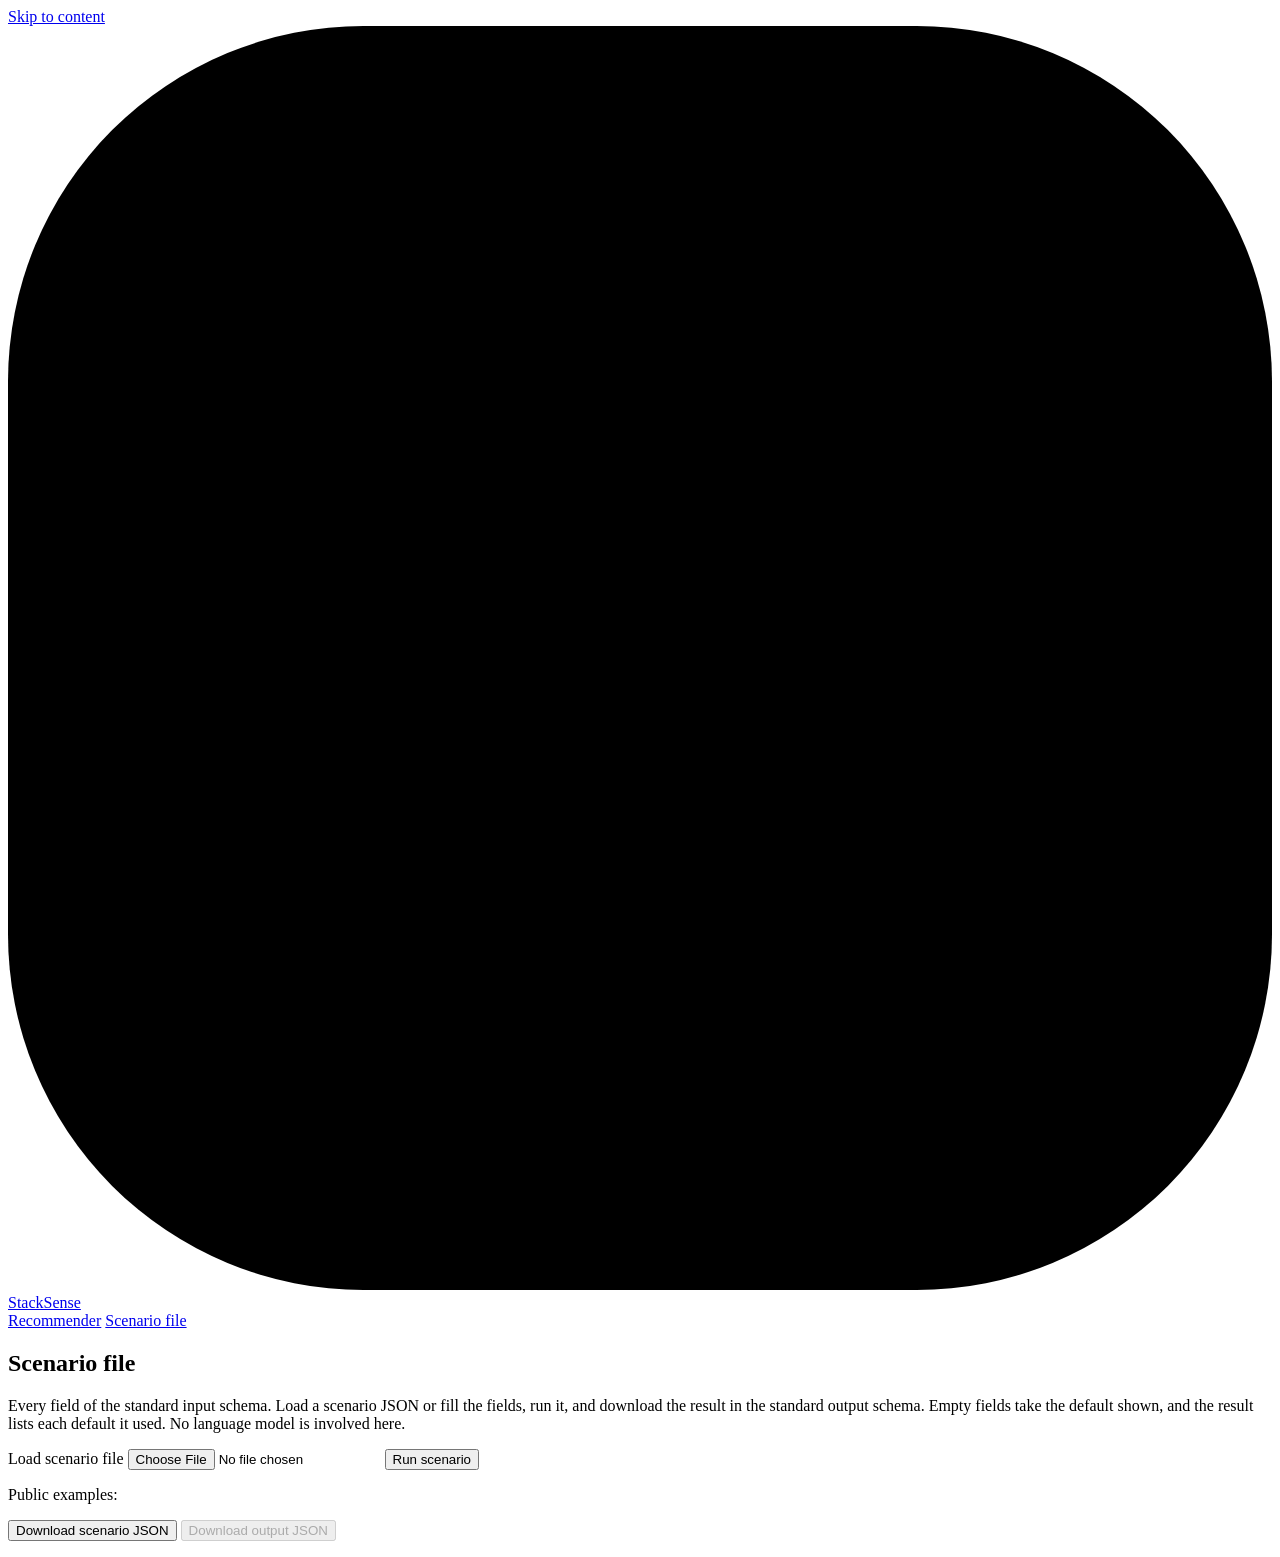
==== app/static/scenario.html @ 5407a537 "Add a scenario-file page with every standard field, example files and JSON export /scenario shows ea" ====
<!doctype html>
<html lang="en">
<head>
  <meta charset="utf-8">
  <meta name="viewport" content="width=device-width, initial-scale=1">
  <title>StackSense: scenario file</title>
  <meta name="description" content="Run a scenario in the standard input schema and export the result in the standard output schema.">
  <meta name="color-scheme" content="light dark">
  <link rel="icon" href="data:image/svg+xml,%3Csvg xmlns='http://www.w3.org/2000/svg' viewBox='0 0 32 32'%3E%3Crect width='32' height='32' rx='8' fill='%233a1546'/%3E%3Cpath d='M8 10h16M8 16h12M8 22h8' stroke='%23d6ab55' stroke-width='3' stroke-linecap='round'/%3E%3C/svg%3E">
  <link rel="stylesheet" href="/static/fonts/fonts.css">
  <link rel="stylesheet" href="/static/styles.css">
  <link rel="stylesheet" href="/static/scenario.css">
  <script>
    (function () {
      var t = null;
      try { t = new URLSearchParams(location.search).get("theme") || localStorage.getItem("ss-theme"); } catch (e) {}
      if (t === "light" || t === "dark") document.documentElement.setAttribute("data-theme", t);
    })();
  </script>
</head>
<body>
  <a class="skip" href="#main">Skip to content</a>
  <header class="top">
    <div class="top-in">
      <a class="brand" href="/" aria-label="StackSense home">
        <svg class="brand-mark" viewBox="0 0 32 32" aria-hidden="true"><rect width="32" height="32" rx="9"/><path d="M8 10.5h16M8 16h11.5M8 21.5h7"/></svg>
        <span>StackSense</span>
      </a>
      <nav class="nav" aria-label="Main">
        <a class="nav-b" href="/">Recommender</a>
        <a class="nav-b" href="/scenario" aria-current="page">Scenario file</a>
      </nav>
    </div>
  </header>
  <main id="main" class="sc" tabindex="-1">
    <section class="sc-in" aria-labelledby="sc-h">
      <h1 id="sc-h">Scenario file</h1>
      <p class="muted small">Every field of the standard input schema. Load a scenario JSON or fill the fields, run it, and
        download the result in the standard output schema. Empty fields take the default shown, and the result lists each
        default it used. No language model is involved here.</p>
      <div class="sc-bar">
        <label class="sc-btn" for="sc-file">Load scenario file</label>
        <input type="file" id="sc-file" accept=".json,application/json" class="sr-only">
        <button type="button" class="sc-btn sc-go" id="sc-run">Run scenario</button>
      </div>
      <p class="small"><span class="muted">Public examples:</span> <span id="sc-ex"></span></p>
      <div class="sc-bar">
        <button type="button" class="sc-btn" id="sc-dl-in">Download scenario JSON</button>
        <button type="button" class="sc-btn" id="sc-dl-out" disabled>Download output JSON</button>
      </div>
      <p id="sc-msg" class="small muted" role="status"></p>
      <form id="sc-form" class="sc-form" novalidate></form>
    </section>
    <section class="sc-out" id="sc-out" aria-live="polite" aria-label="Result"></section>
  </main>
  <script src="/static/scenario.js"></script>
</body>
</html>
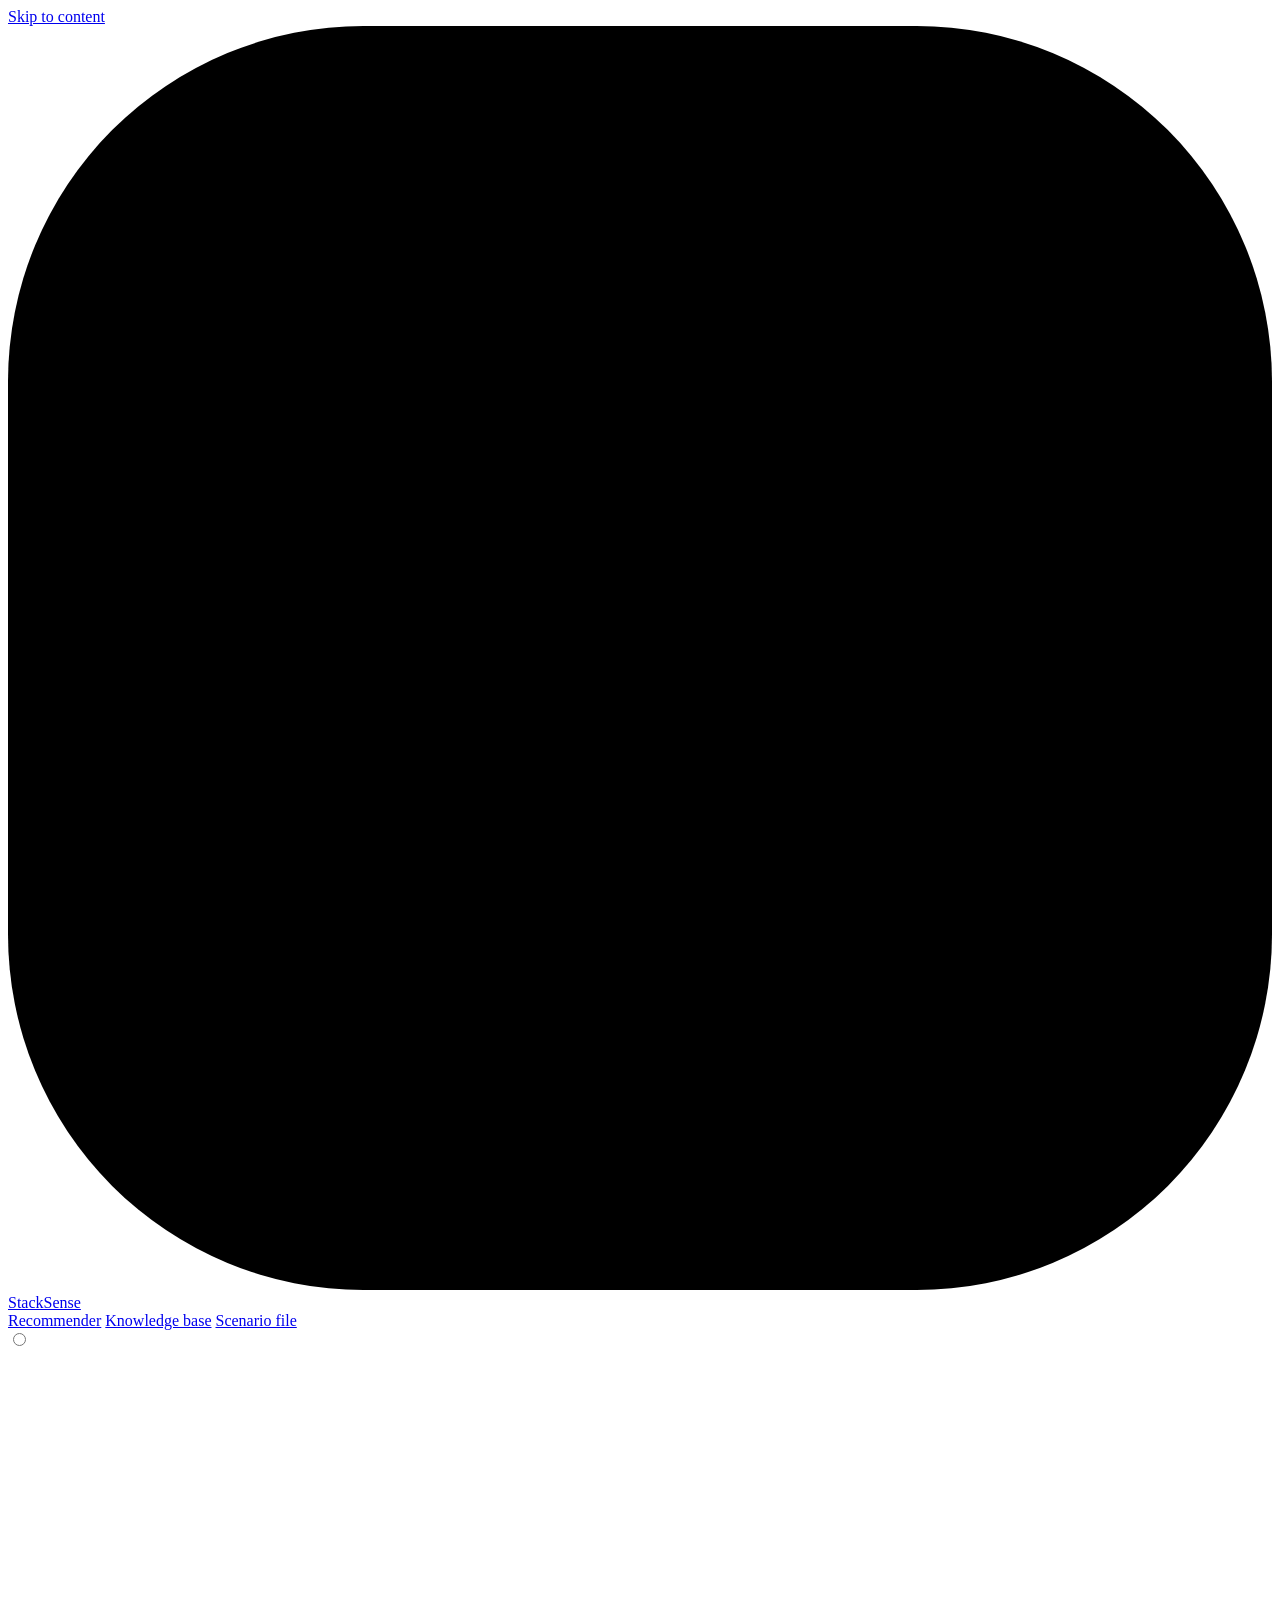
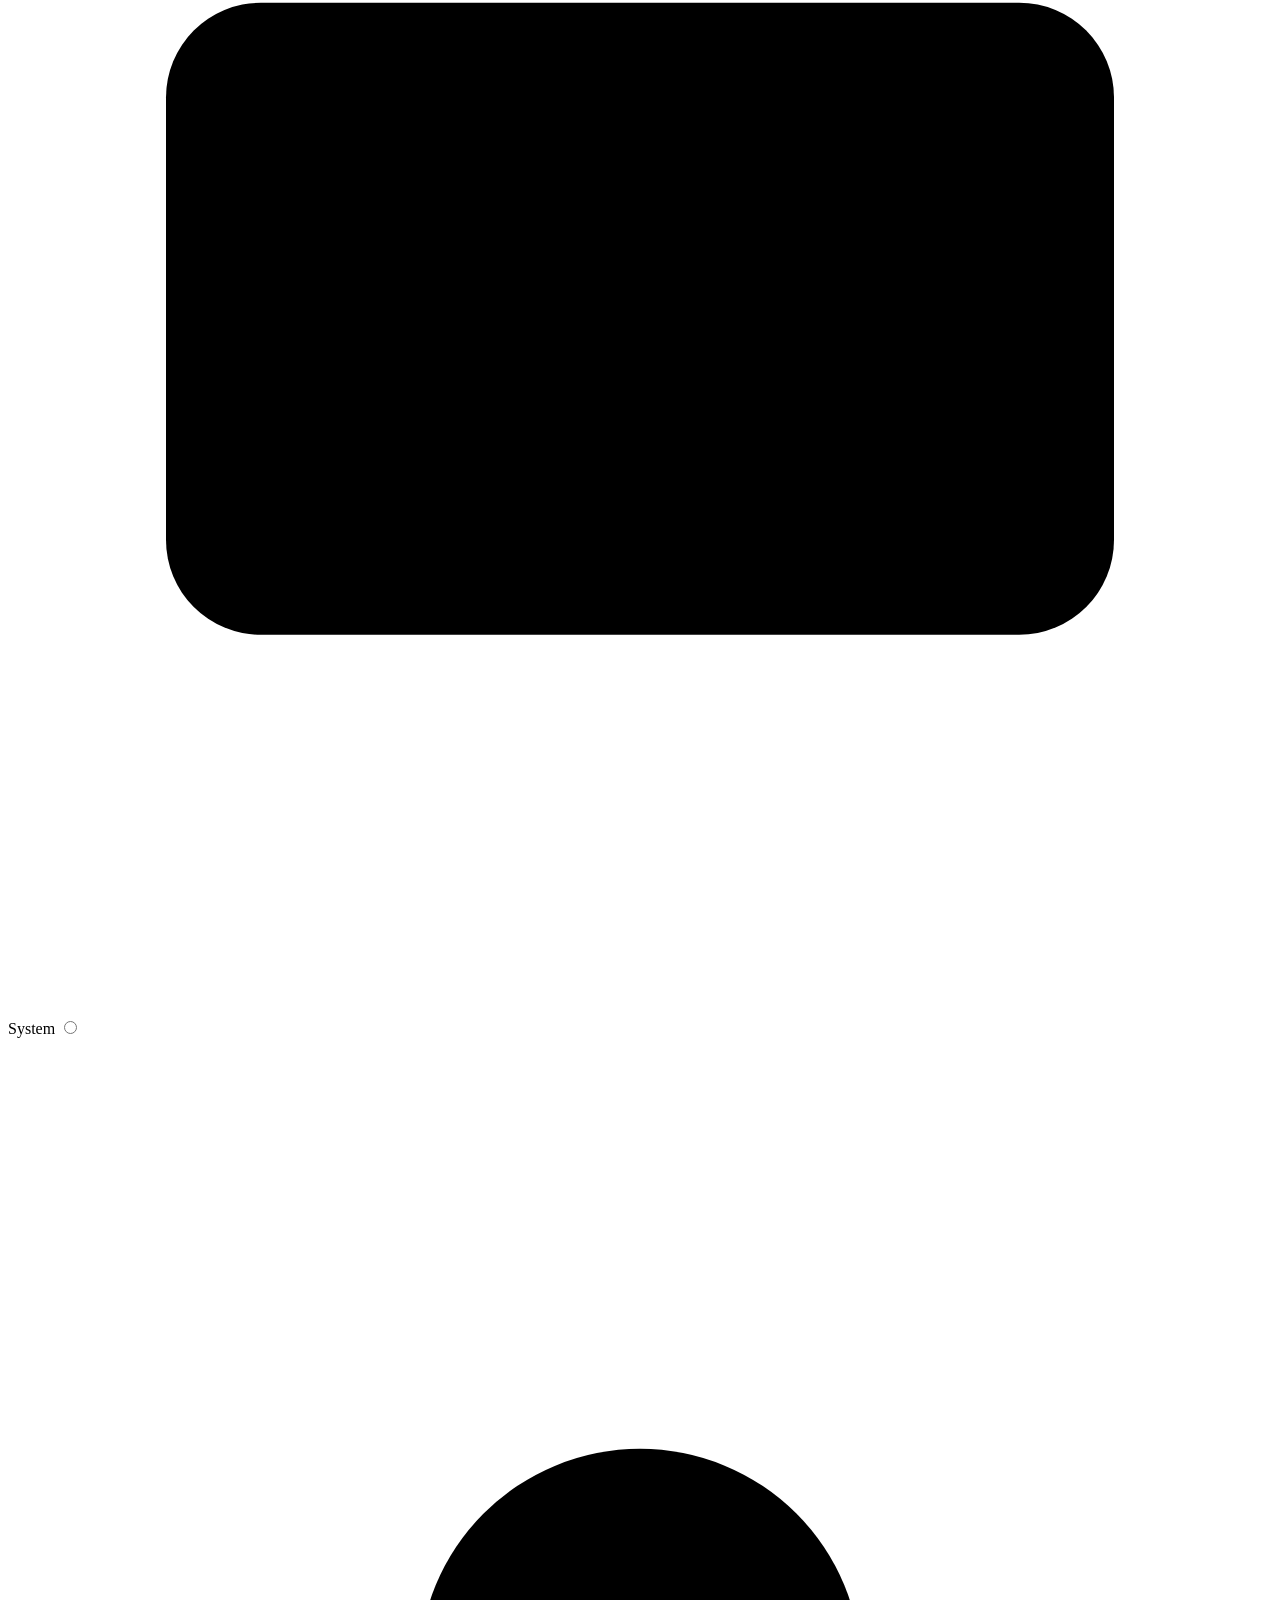
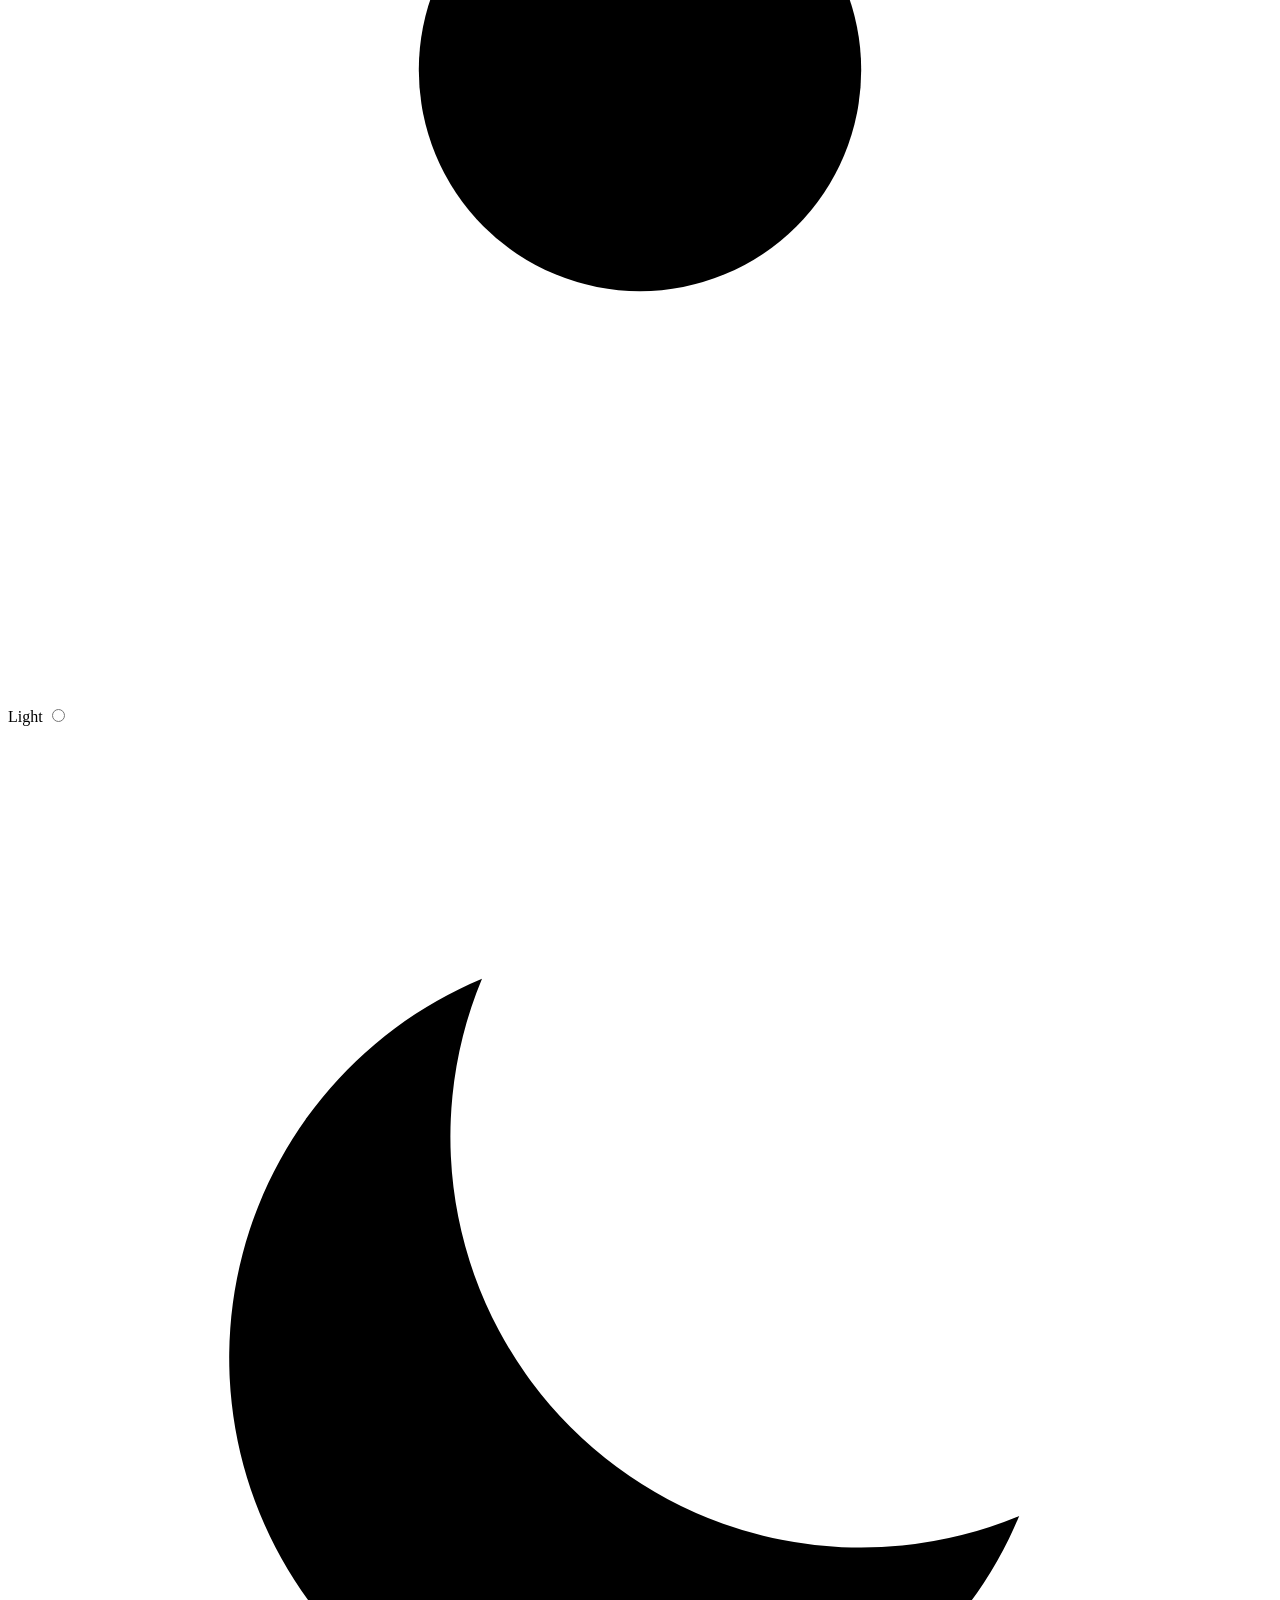
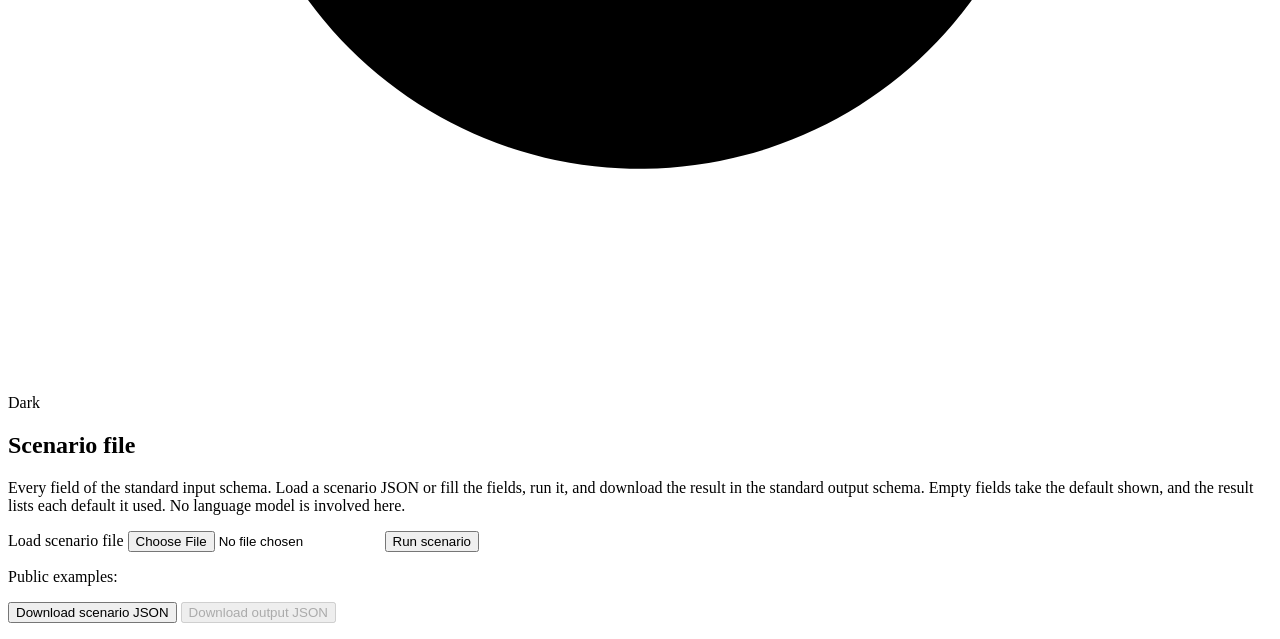
==== commit f458dcab: "Restyle the app in slate, mist and cyan with self-hosted Atkinson Hyperlegible - Self-host Atkinson " ====
--- a/app/static/scenario.html
+++ b/app/static/scenario.html
@@ -6,7 +6,10 @@
   <title>StackSense: scenario file</title>
   <meta name="description" content="Run a scenario in the standard input schema and export the result in the standard output schema.">
   <meta name="color-scheme" content="light dark">
-  <link rel="icon" href="data:image/svg+xml,%3Csvg xmlns='http://www.w3.org/2000/svg' viewBox='0 0 32 32'%3E%3Crect width='32' height='32' rx='8' fill='%233a1546'/%3E%3Cpath d='M8 10h16M8 16h12M8 22h8' stroke='%23d6ab55' stroke-width='3' stroke-linecap='round'/%3E%3C/svg%3E">
+  <meta name="theme-color" content="#2a313d" media="(prefers-color-scheme: light)">
+  <meta name="theme-color" content="#181d24" media="(prefers-color-scheme: dark)">
+  <link rel="icon" href="data:image/svg+xml,%3Csvg xmlns='http://www.w3.org/2000/svg' viewBox='0 0 32 32'%3E%3Crect width='32' height='32' rx='8' fill='%233eede7'/%3E%3Cpath d='M8 10h16M8 16h12M8 22h8' stroke='%232a313d' stroke-width='3' stroke-linecap='round'/%3E%3C/svg%3E">
+  <link rel="preload" href="/static/fonts/atkinson-next-latin.woff2" as="font" type="font/woff2" crossorigin>
   <link rel="stylesheet" href="/static/fonts/fonts.css">
   <link rel="stylesheet" href="/static/styles.css">
   <link rel="stylesheet" href="/static/scenario.css">
@@ -28,14 +31,20 @@
       </a>
       <nav class="nav" aria-label="Main">
         <a class="nav-b" href="/">Recommender</a>
+        <a class="nav-b" href="/#view=kb">Knowledge base</a>
         <a class="nav-b" href="/scenario" aria-current="page">Scenario file</a>
       </nav>
+      <div class="theme" role="radiogroup" aria-label="Colour theme">
+        <label title="Follow system"><input type="radio" name="theme" value="auto"><svg viewBox="0 0 20 20" aria-hidden="true"><rect x="2.5" y="4" width="15" height="10" rx="1.5"/><path d="M7 17h6"/></svg><span class="sr-only">System</span></label>
+        <label title="Light"><input type="radio" name="theme" value="light"><svg viewBox="0 0 20 20" aria-hidden="true"><circle cx="10" cy="10" r="3.5"/><path d="M10 2v2M10 16v2M2 10h2M16 10h2M4.3 4.3l1.4 1.4M14.3 14.3l1.4 1.4M4.3 15.7l1.4-1.4M14.3 5.7l1.4-1.4"/></svg><span class="sr-only">Light</span></label>
+        <label title="Dark"><input type="radio" name="theme" value="dark"><svg viewBox="0 0 20 20" aria-hidden="true"><path d="M16 12.5A6.5 6.5 0 0 1 7.5 4a6.5 6.5 0 1 0 8.5 8.5z"/></svg><span class="sr-only">Dark</span></label>
+      </div>
     </div>
   </header>
   <main id="main" class="sc" tabindex="-1">
     <section class="sc-in" aria-labelledby="sc-h">
       <h1 id="sc-h">Scenario file</h1>
-      <p class="muted small">Every field of the standard input schema. Load a scenario JSON or fill the fields, run it, and
+      <p class="sc-lead">Every field of the standard input schema. Load a scenario JSON or fill the fields, run it, and
         download the result in the standard output schema. Empty fields take the default shown, and the result lists each
         default it used. No language model is involved here.</p>
       <div class="sc-bar">
@@ -43,7 +52,7 @@
         <input type="file" id="sc-file" accept=".json,application/json" class="sr-only">
         <button type="button" class="sc-btn sc-go" id="sc-run">Run scenario</button>
       </div>
-      <p class="small"><span class="muted">Public examples:</span> <span id="sc-ex"></span></p>
+      <p class="sc-exs"><span class="muted">Public examples:</span> <span id="sc-ex"></span></p>
       <div class="sc-bar">
         <button type="button" class="sc-btn" id="sc-dl-in">Download scenario JSON</button>
         <button type="button" class="sc-btn" id="sc-dl-out" disabled>Download output JSON</button>
@@ -53,6 +62,7 @@
     </section>
     <section class="sc-out" id="sc-out" aria-live="polite" aria-label="Result"></section>
   </main>
+  <script src="/static/theme.js"></script>
   <script src="/static/scenario.js"></script>
 </body>
 </html>
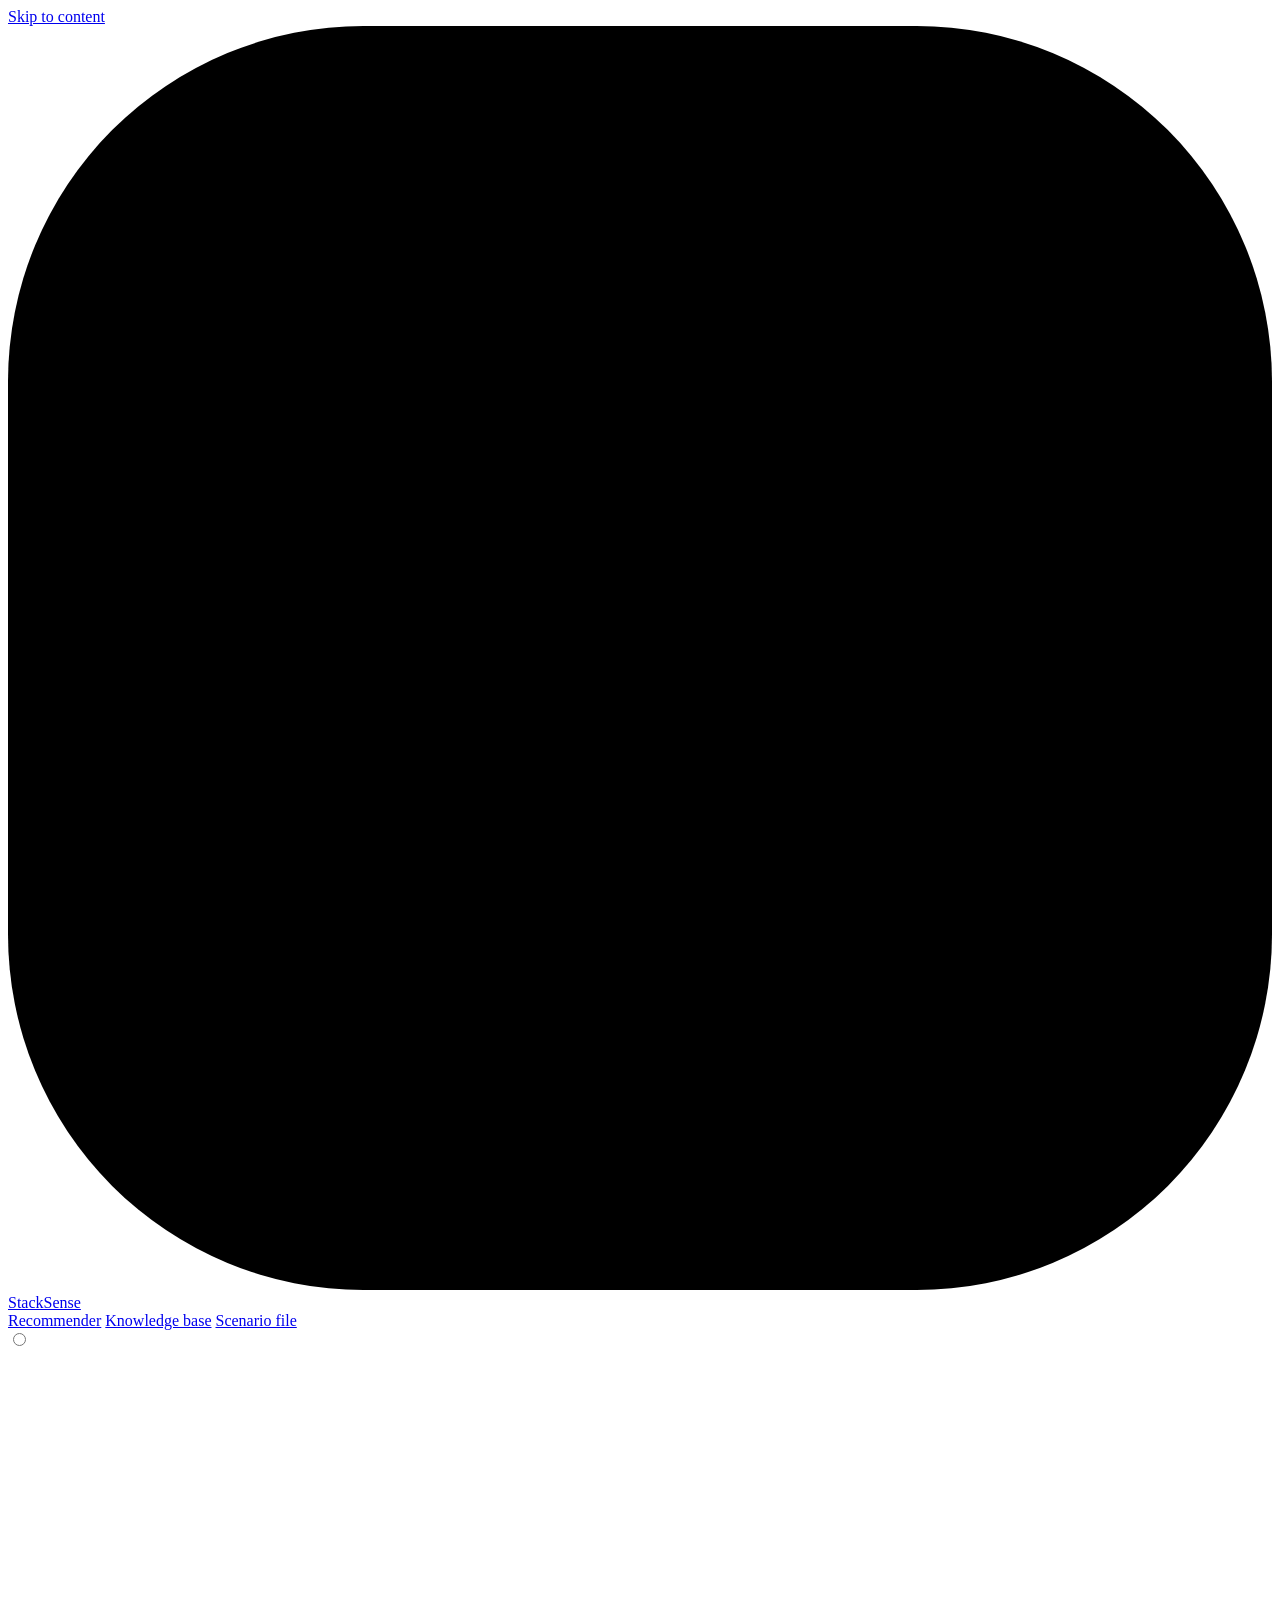
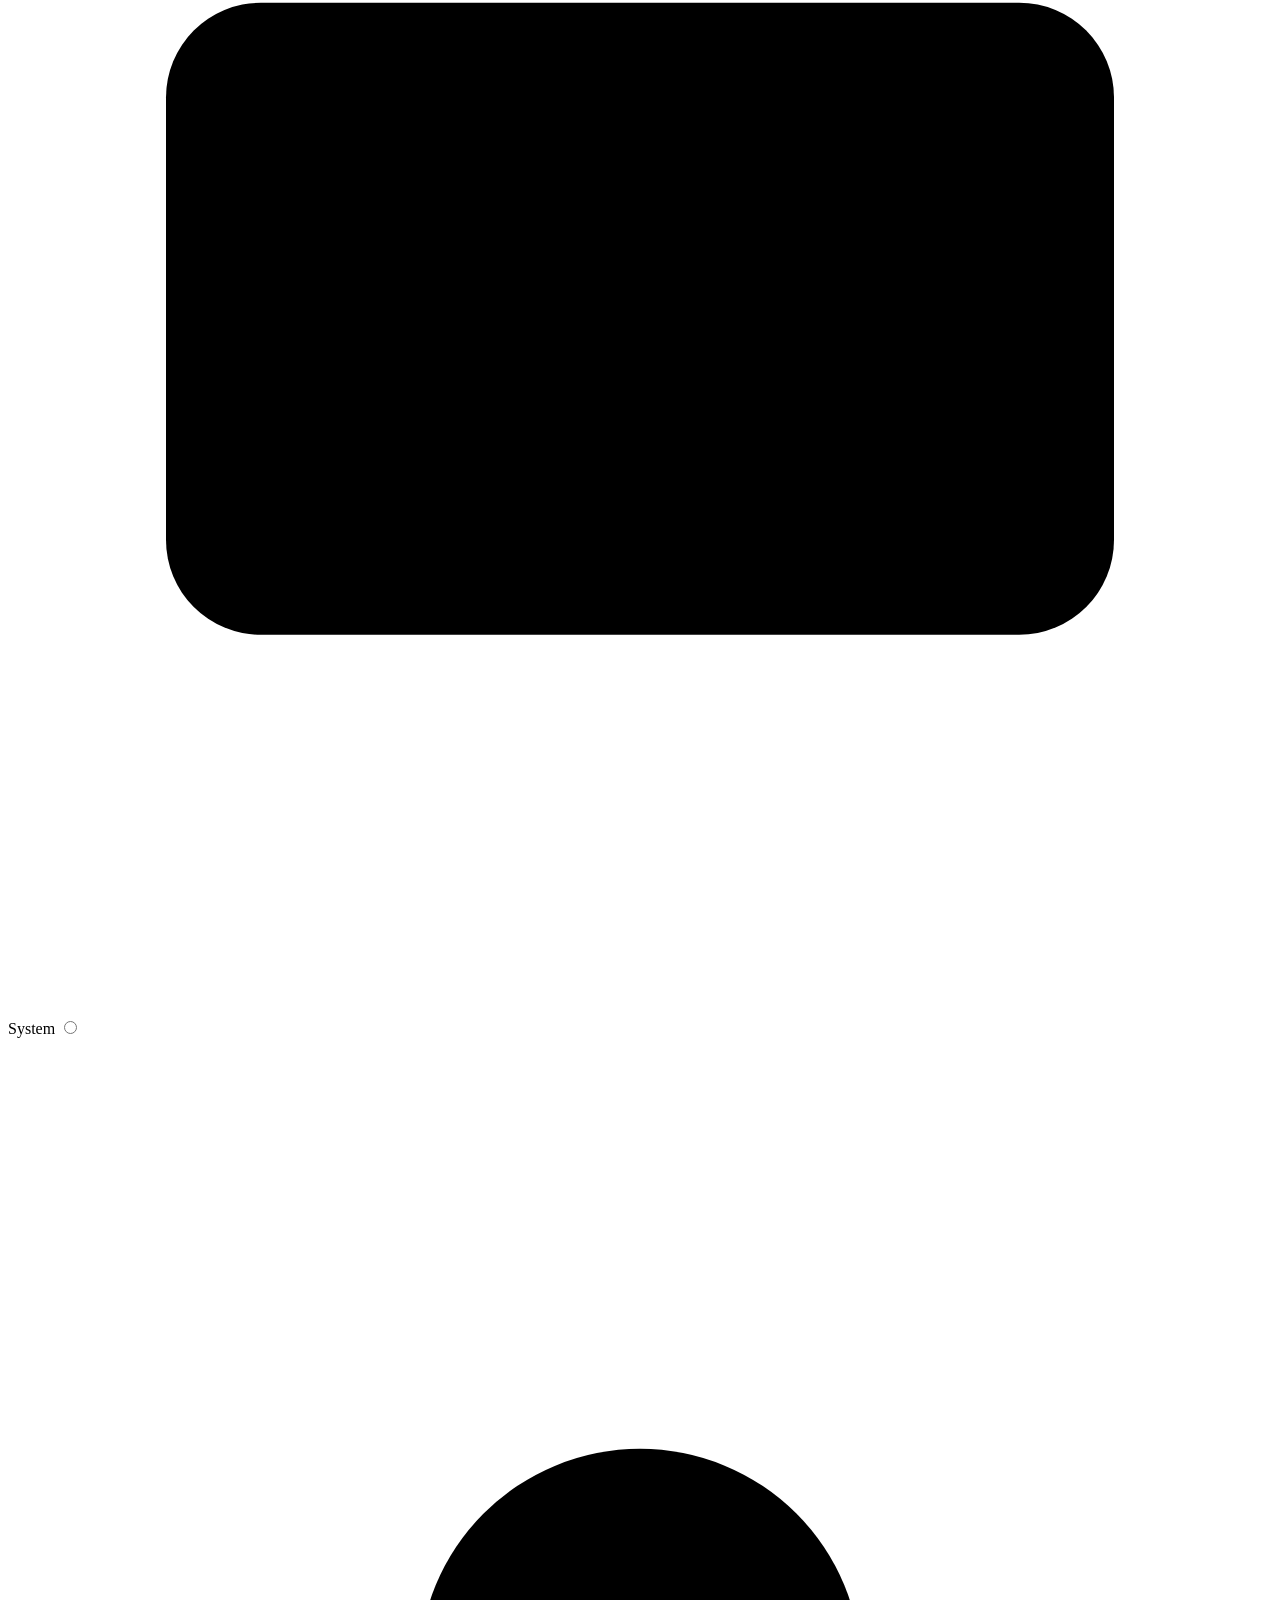
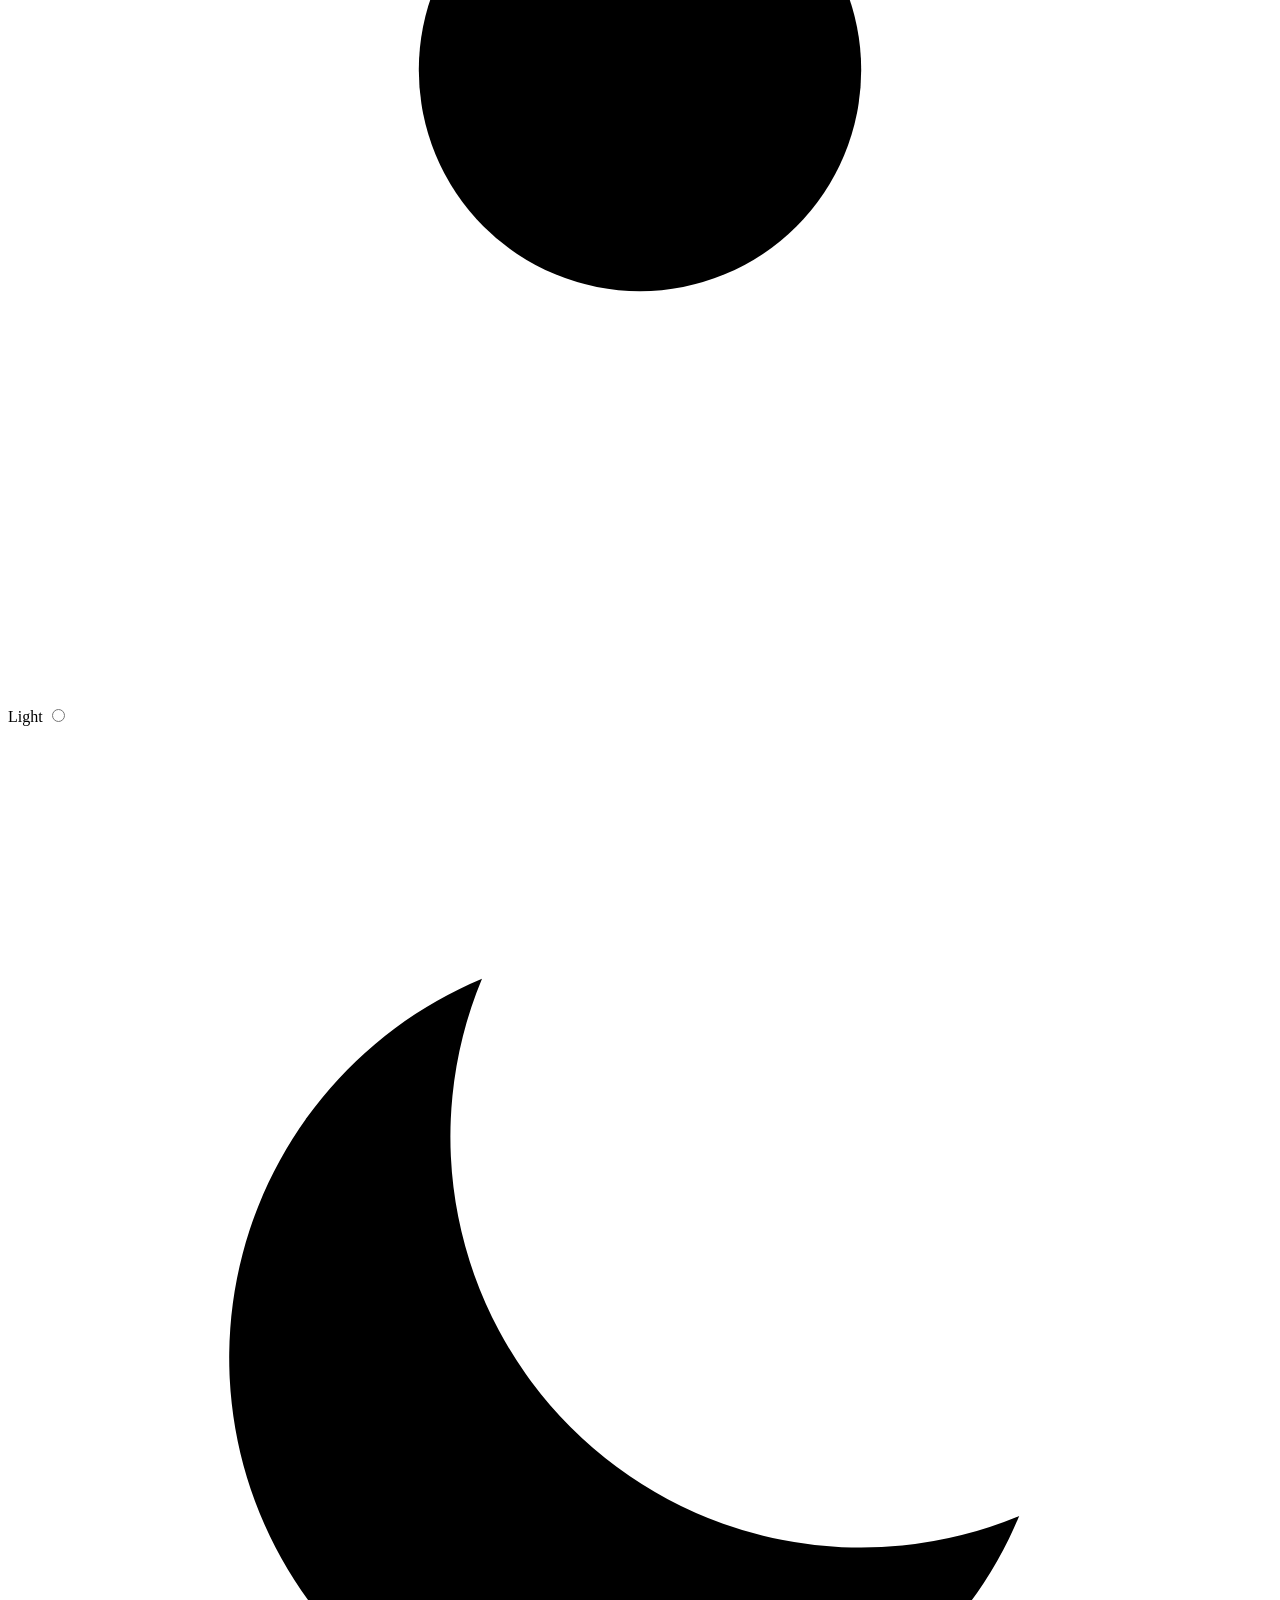
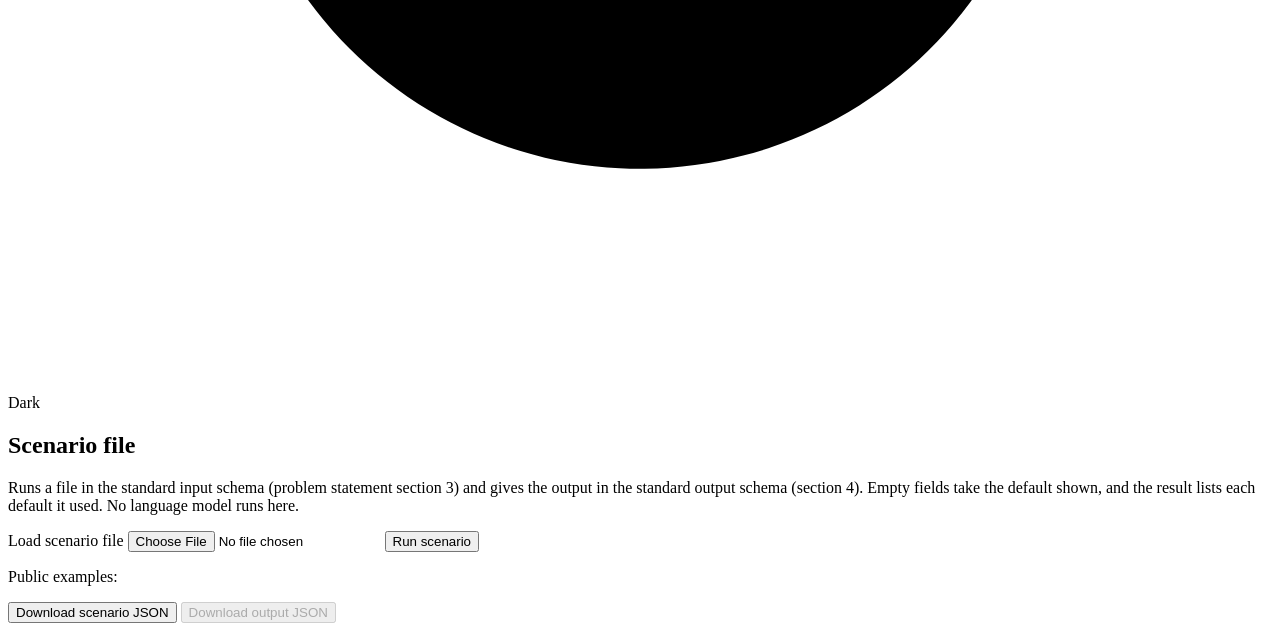
==== commit ae8e30e6: "Tighten the interface copy, keep text at AA contrast and show the fit score as a figure - Cut filler" ====
--- a/app/static/scenario.html
+++ b/app/static/scenario.html
@@ -44,9 +44,9 @@
   <main id="main" class="sc" tabindex="-1">
     <section class="sc-in" aria-labelledby="sc-h">
       <h1 id="sc-h">Scenario file</h1>
-      <p class="sc-lead">Every field of the standard input schema. Load a scenario JSON or fill the fields, run it, and
-        download the result in the standard output schema. Empty fields take the default shown, and the result lists each
-        default it used. No language model is involved here.</p>
+      <p class="sc-lead">Runs a file in the standard input schema (problem statement section 3) and gives the output in the standard
+        output schema (section 4). Empty fields take the default shown, and the result lists each default it used. No language
+        model runs here.</p>
       <div class="sc-bar">
         <label class="sc-btn" for="sc-file">Load scenario file</label>
         <input type="file" id="sc-file" accept=".json,application/json" class="sr-only">
@@ -58,7 +58,7 @@
         <button type="button" class="sc-btn" id="sc-dl-out" disabled>Download output JSON</button>
       </div>
       <p id="sc-msg" class="small muted" role="status"></p>
-      <form id="sc-form" class="sc-form" novalidate></form>
+      <form id="sc-form" class="sc-form" novalidate><div class="sk-form" role="status" aria-label="Loading the schema fields"><i class="sk"></i><i class="sk"></i><i class="sk"></i><i class="sk"></i><i class="sk"></i><i class="sk"></i></div></form>
     </section>
     <section class="sc-out" id="sc-out" aria-live="polite" aria-label="Result"></section>
   </main>
